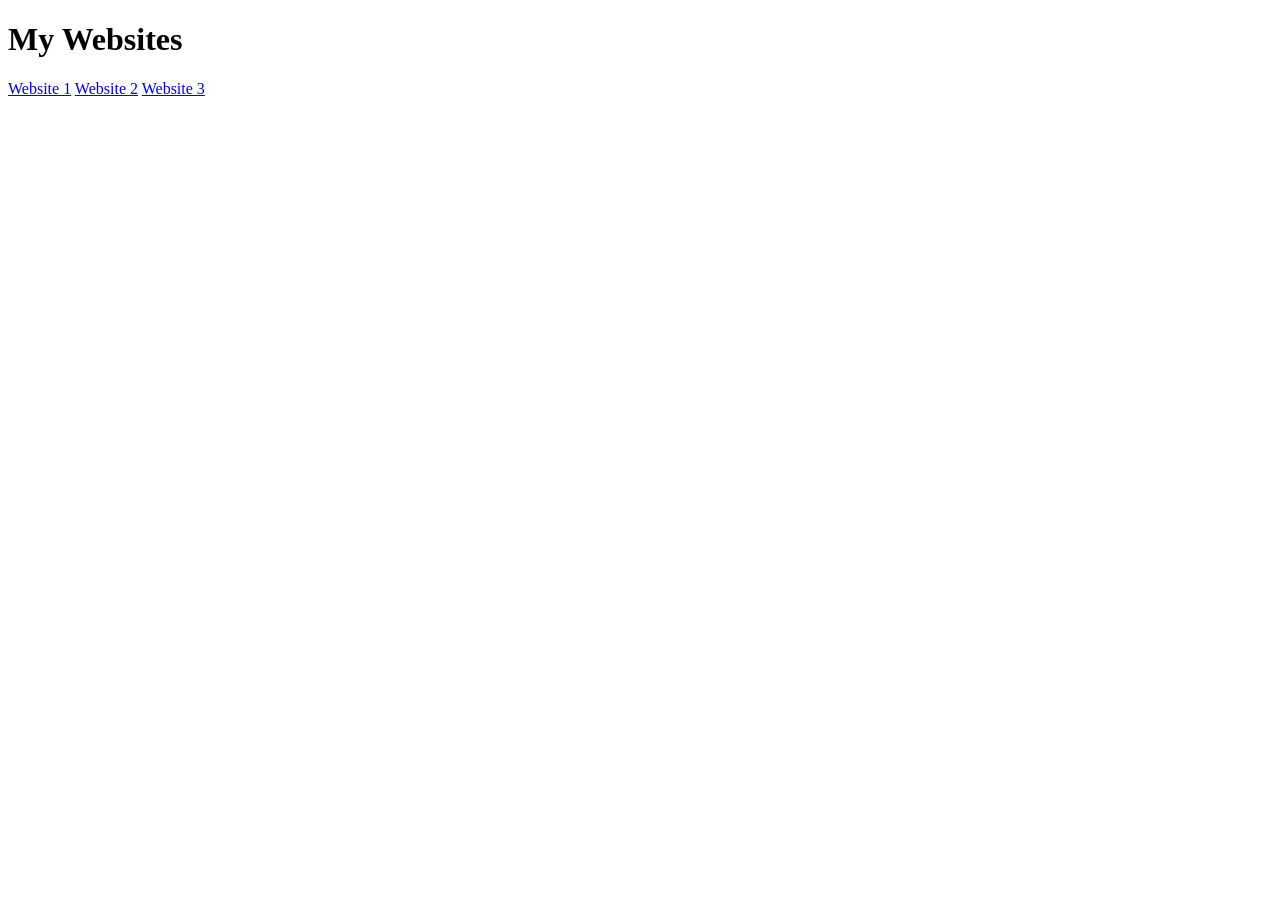
==== index.html @ 64000e90 "commit" ====
<!DOCTYPE html>
<html><head><title>Sivu kaksi</title>
<link rel="stylesheet" href="sivu.css">
</head>
<body>
    <h1>My Websites</h1>

    <a href="../sivu-1/sivu.html">Website 1</a>
    <a href="../sivu-2/sivu.html">Website 2</a>
    <a href="../sivu-3/sivu.html">Website 3</a>
</body>
</html>
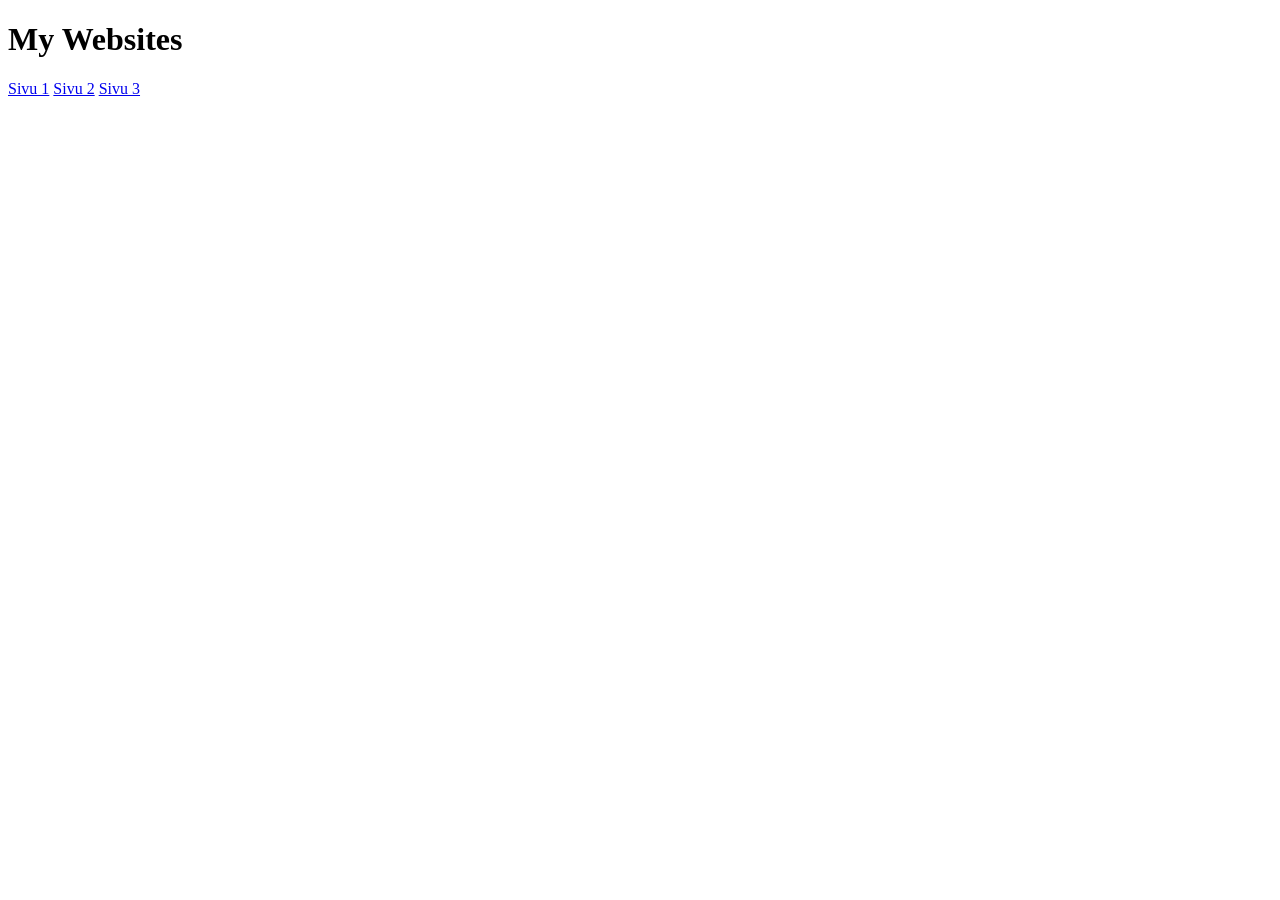
==== commit 08bd91c7: "commit" ====
--- a/index.html
+++ b/index.html
@@ -5,8 +5,8 @@
 <body>
     <h1>My Websites</h1>
 
-    <a href="../sivu-1/sivu.html">Website 1</a>
-    <a href="../sivu-2/sivu.html">Website 2</a>
-    <a href="../sivu-3/sivu.html">Website 3</a>
+    <a href="../sivu-1/sivu.html">Sivu 1</a>
+    <a href="../sivu-2/sivu.html">Sivu 2</a>
+    <a href="../sivu-3/sivu.html">Sivu 3</a>
 </body>
 </html>
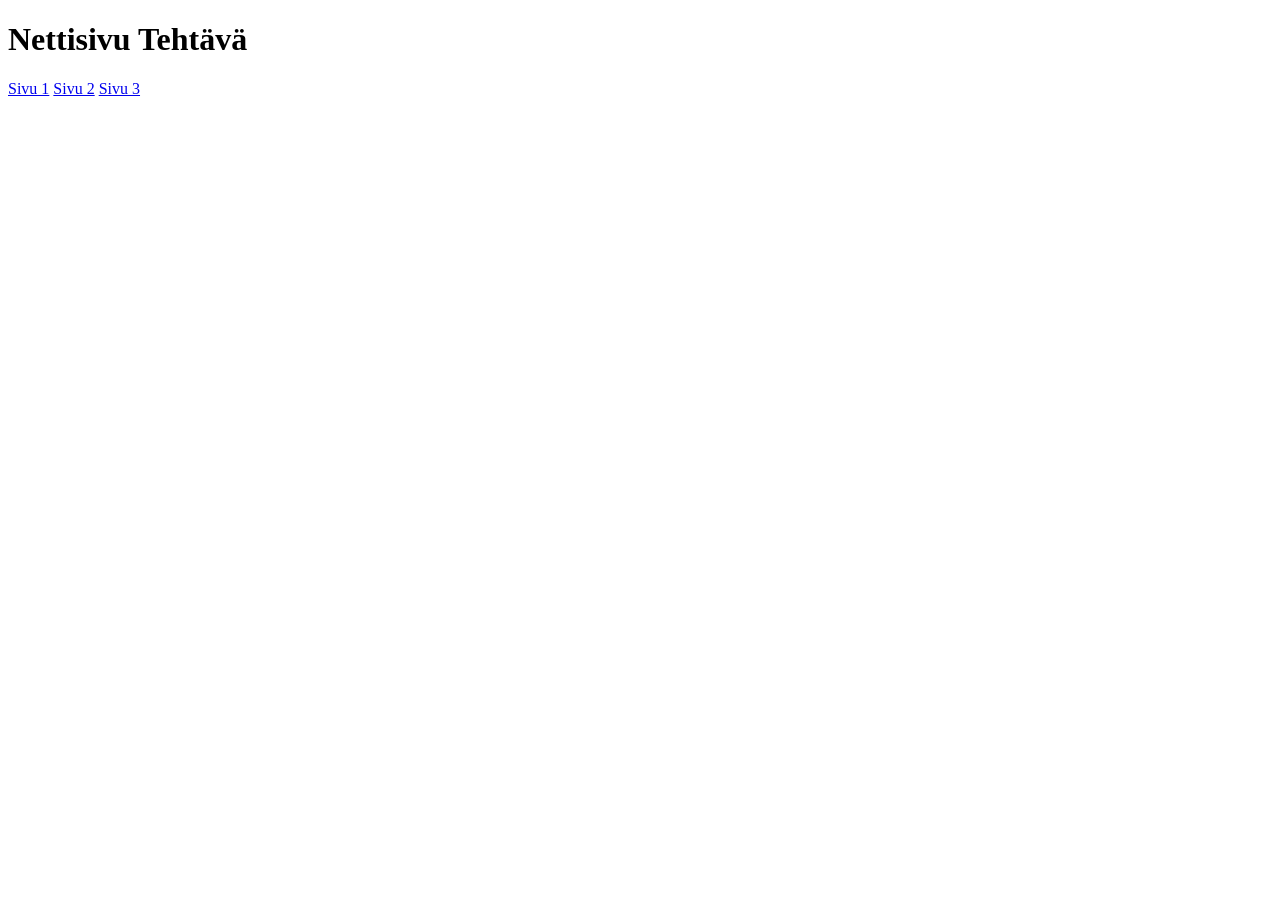
==== commit f3b1ea42: "commit" ====
--- a/index.html
+++ b/index.html
@@ -1,9 +1,9 @@
 <!DOCTYPE html>
-<html><head><title>Sivu kaksi</title>
+<html><head><title>Nettisivu-Tehtävä</title>
 <link rel="stylesheet" href="sivu.css">
 </head>
 <body>
-    <h1>My Websites</h1>
+    <h1>Nettisivu Tehtävä</h1>
 
     <a href="../sivu-1/sivu.html">Sivu 1</a>
     <a href="../sivu-2/sivu.html">Sivu 2</a>
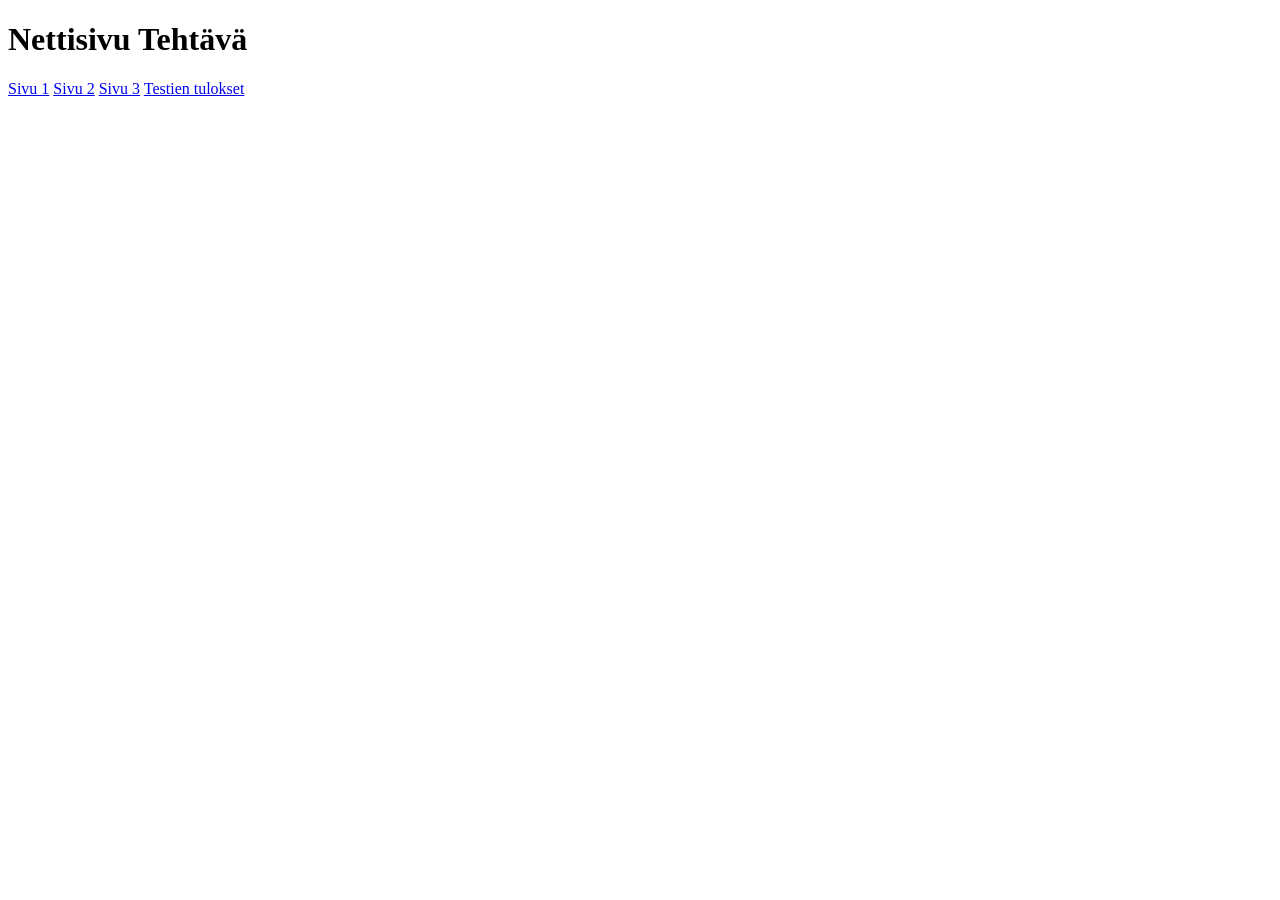
==== commit 178f9077: "testit" ====
--- a/index.html
+++ b/index.html
@@ -1,12 +1,12 @@
 <!DOCTYPE html>
-<html><head><title>Nettisivu-Tehtävä</title>
-<link rel="stylesheet" href="sivu.css">
+<html lang="en"><head><title>Nettisivu-Tehtävä</title>
 </head>
 <body>
     <h1>Nettisivu Tehtävä</h1>
 
-    <a href="../sivu-1/sivu.html">Sivu 1</a>
-    <a href="../sivu-2/sivu.html">Sivu 2</a>
-    <a href="../sivu-3/sivu.html">Sivu 3</a>
+    <a href="sivu-1/index.html">Sivu 1</a>
+    <a href="sivu-2/index.html">Sivu 2</a>
+    <a href="sivu-3/index.html">Sivu 3</a>
+    <a href="screenshots.html">Testien tulokset</a>
 </body>
 </html>
